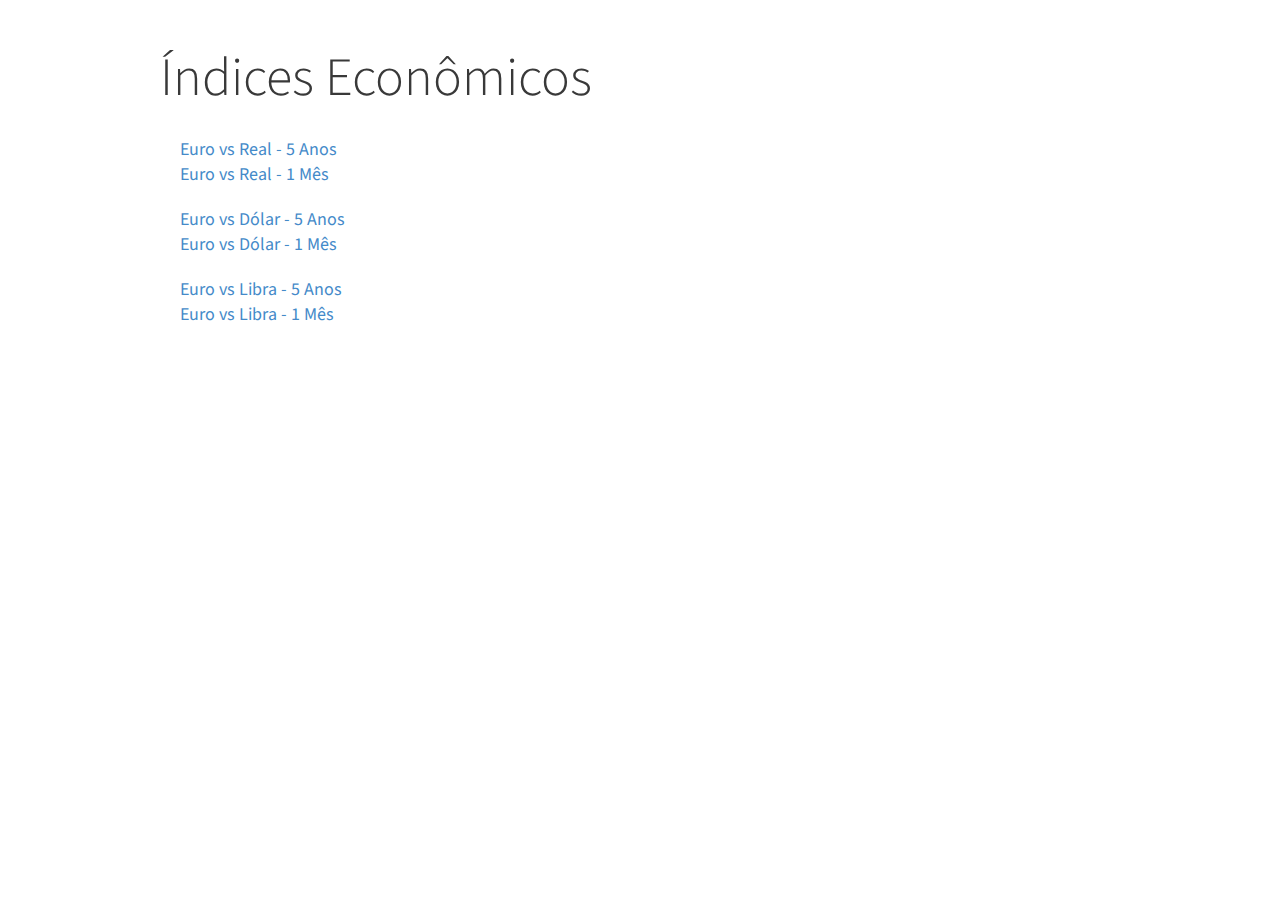
==== economia/index.html @ 65af8459 "indices economicos" ====
<!DOCTYPE html>
<html lang="en">
<head>
  <meta charset="UTF-8" />
  <meta name="viewport" content="width=device-width, minimum-scale=1.0, maximum-scale=1.0, user-scalable=no" />

  <title>Índices Econômicos</title>

  <link href='http://fonts.googleapis.com/css?family=Source+Sans+Pro:200,300,400,400italic' rel='stylesheet' type='text/css'>
  <link rel="stylesheet" href="../layout.css" type="text/css" media="all" />

  <body>
    <div id="page">
      <h1>Índices Econômicos</h1>

      <div id="items">
        <ul>
          <li>
            <a href="http://www.xe.com/currencycharts/?from=EUR&to=BRL&view=5Y" target="blank">
              Euro vs Real - 5 Anos
            </a>
          </li>
          <li>
            <a href="http://www.xe.com/currencycharts/?from=EUR&to=BRL&view=1M" target="blank">
              Euro vs Real - 1 Mês
            </a>
          </li>
        </ul>
      </div>

      <div id="items">
        <ul>
          <li>
            <a href="http://www.xe.com/currencycharts/?from=EUR&to=USD&view=5Y" target="blank">
              Euro vs Dólar - 5 Anos
            </a>
          </li>
          <li>
            <a href="http://www.xe.com/currencycharts/?from=EUR&to=USD&view=1M" target="blank">
              Euro vs Dólar - 1 Mês
            </a>
          </li>
        </ul>
      </div>

      <div id="items">
        <ul>
          <li>
            <a href="http://www.xe.com/currencycharts/?from=EUR&to=GBP&view=5Y" target="blank">
              Euro vs Libra - 5 Anos
            </a>
          </li>
          <li>
            <a href="http://www.xe.com/currencycharts/?from=EUR&to=GBP&view=1M" target="blank">
              Euro vs Libra - 1 Mês
            </a>
          </li>
        </ul>
      </div>

      <script>
      (function(i,s,o,g,r,a,m){i['GoogleAnalyticsObject']=r;i[r]=i[r]||function(){
        (i[r].q=i[r].q||[]).push(arguments)},i[r].l=1*new Date();a=s.createElement(o),
        m=s.getElementsByTagName(o)[0];a.async=1;a.src=g;m.parentNode.insertBefore(a,m)
      })(window,document,'script','//www.google-analytics.com/analytics.js','ga');

      ga('create', 'UA-56632357-1', 'auto');
      ga('send', 'pageview');

      </script>

    </body>
    </html>
---- layout.css ----
* {
	border: 0;
	margin: 0;
	outline: 0;
	padding: 0;
	vertical-align: baseline;
}

body {
	font-size: 18px;
	font-family: 'Source Sans Pro', Helvetica, Arial, sans-serif;
	color: #393939;
	background-color: #ffffff;
	font-weight: 400;
}

h1 {
	font-size: 3em;
}

h1, h2, h3, h4 {
	font-family: 'Source Sans Pro', Helvetica, Arial, sans-serif;
	color: #393939;
	font-weight: 300;
}

a {
	color: #448ac9;
	text-decoration: none;
}

a:hover {
	text-decoration: underline;
}

#page {
	display: block;
	width: 960px;
	margin: 40px auto;
}

#resume, #links {
	margin: 30px;
}

#resume p {
	line-height: 1.55em;
	margin-bottom: 1em;
	font-weight: 300;
	font-size: 1.2em;
}

#resume {
	border-bottom: 1px #f1f1f1 solid;
}

#links {
	margin-bottom: 40px;
}

#links ul, #items ul {
	display: block !important;
	list-style: none;
}

#links ul li {
	padding-left: 15px;
	font-family: 'Source Sans Pro', Helvetica, Arial, sans-serif;
	font-size: 15px;
	float: left;
}

#items {
	margin: 20px;
}
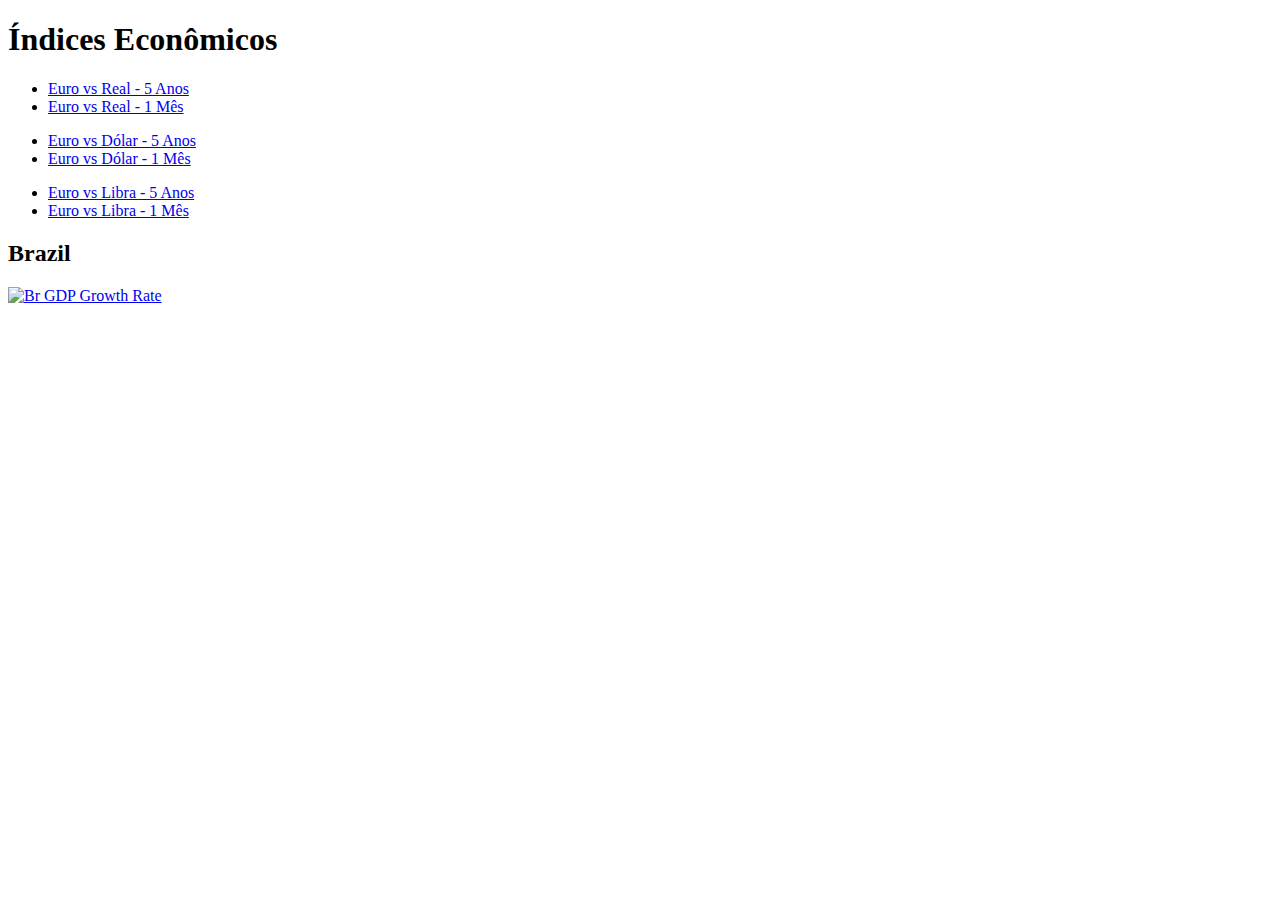
==== commit 54f9221d: "Added bootstrap and reduced text" ====
--- a/economia/index.html
+++ b/economia/index.html
@@ -59,6 +59,13 @@
         </ul>
       </div>
 
+      <h2>Brazil</h2>
+
+      <div>
+        <a href="http://ieconomics.com/wall/NJwT4SXIz" target="_blank"><img width="700px" height="350px" alt="Br GDP Growth Rate" src="http://cdn.ieconomics.com/chart/img/NJwT4SXIz.png?w=700&h=350"></a>
+      </div>
+
+    </div>
       <script>
       (function(i,s,o,g,r,a,m){i['GoogleAnalyticsObject']=r;i[r]=i[r]||function(){
         (i[r].q=i[r].q||[]).push(arguments)},i[r].l=1*new Date();a=s.createElement(o),
